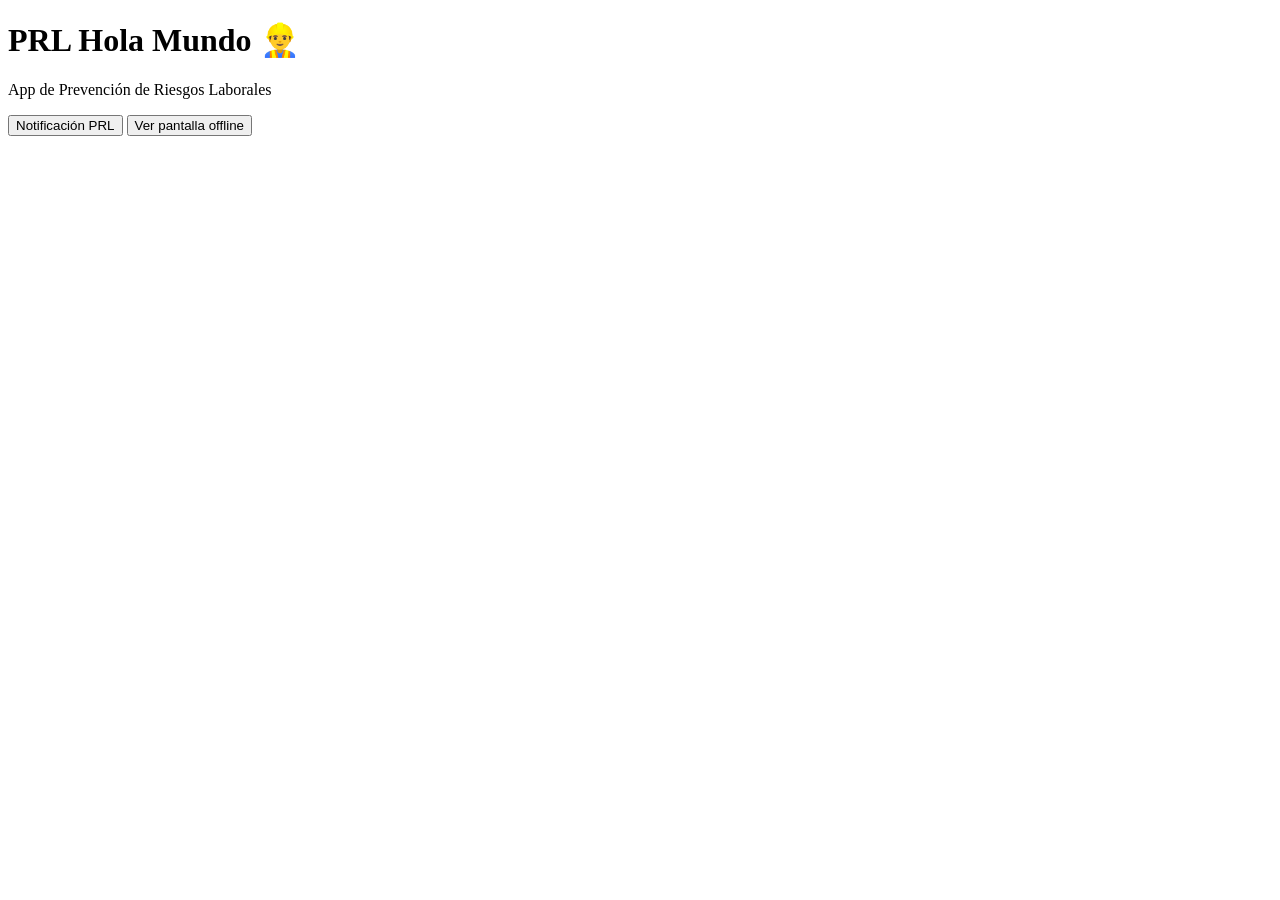
==== index.html @ 89b335da "a" ====
<!DOCTYPE html>
<html lang="es">
<head>
    <meta charset="UTF-8">
    <meta name="viewport" content="width=device-width, initial-scale=1.0">
    <title>PRLAPP</title>

    <!-- Manifest -->
    <link rel="manifest" href="manifest.json">

    <!-- Color navegador móvil -->
    <meta name="theme-color" content="#1e88e5">

</head>
<body>

    <h1>PRL Hola Mundo 👷‍♂️</h1>
    <p>App de Prevención de Riesgos Laborales</p>

    <button onclick="notificar()">Notificación PRL</button>

    <button onclick="window.location.href='offline.html'">
    Ver pantalla offline
</button>
<script>
// 📌 Registrar Service Worker
if ('serviceWorker' in navigator) {
    navigator.serviceWorker.register('service-worker.js')
    .then(() => console.log('✅ SW registrado'))
    .catch(err => console.log('❌ Error SW', err));
}

// 📌 Notificación simple
function notificar() {
    Notification.requestPermission().then(permiso => {
        if (permiso === "granted") {
            new Notification("PRLAPP", {
                body: "Recuerda revisar las normas de seguridad 👷",
                icon: "ico_prl.png"
            });
        }
    });
}
</script>

</body>
</html>
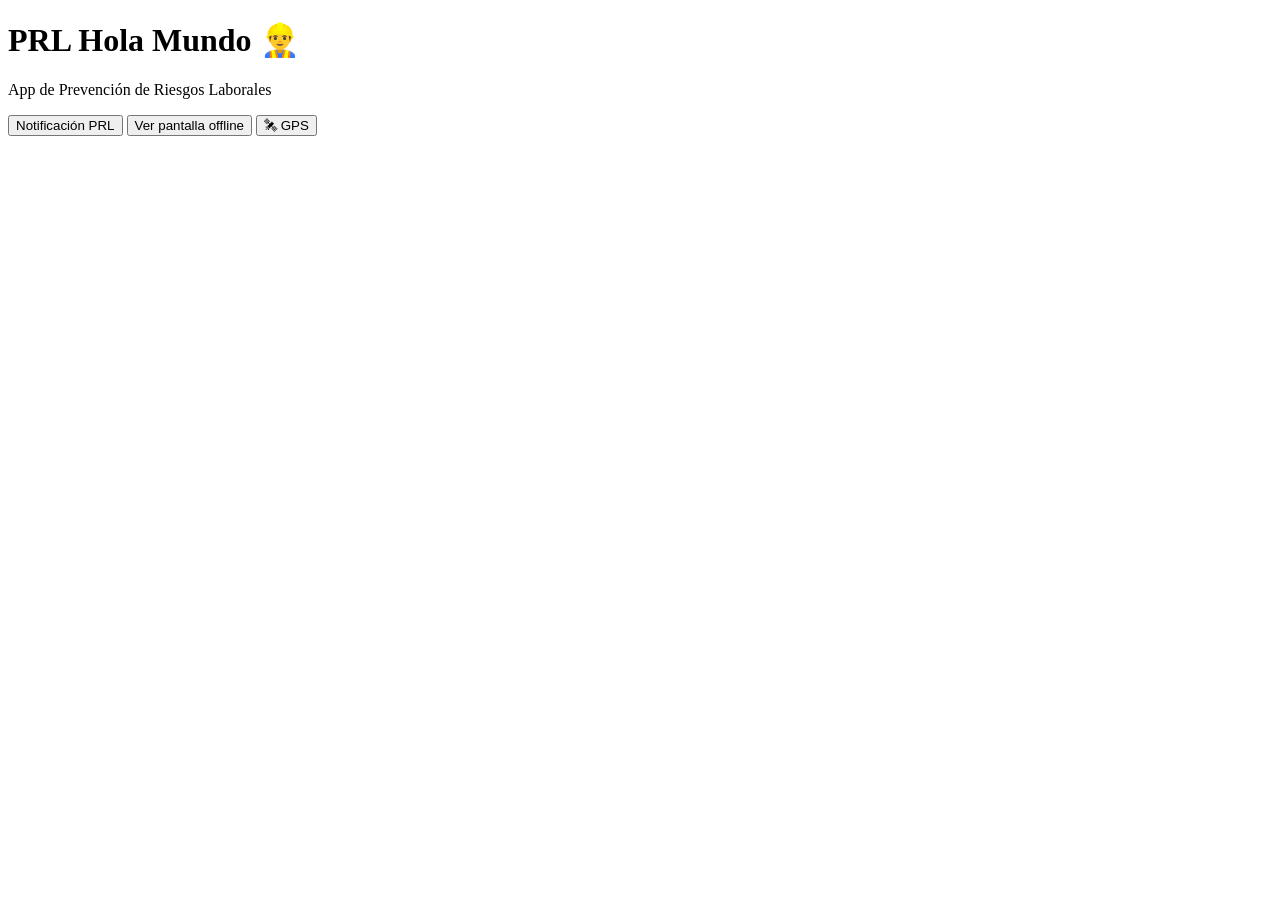
==== commit 029cef42: "aaa" ====
--- a/index.html
+++ b/index.html
@@ -22,6 +22,10 @@
     <button onclick="window.location.href='offline.html'">
     Ver pantalla offline
 </button>
+
+    <button onclick="window.location.href='gps.html'">
+    🛰 GPS
+</button>
 <script>
 // 📌 Registrar Service Worker
 if ('serviceWorker' in navigator) {
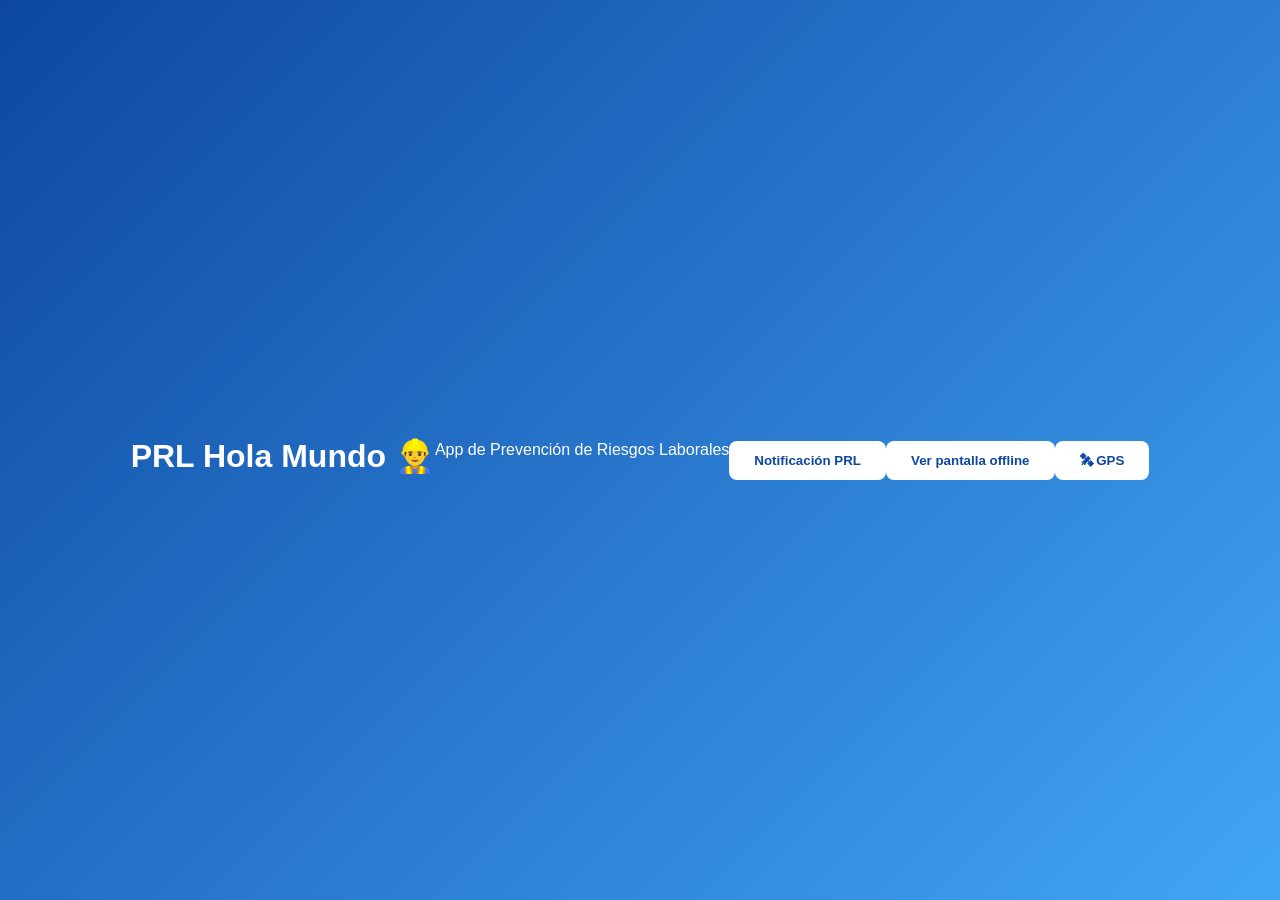
==== commit 6e0ec159: "a" ====
--- a/index.html
+++ b/index.html
@@ -4,6 +4,8 @@
     <meta charset="UTF-8">
     <meta name="viewport" content="width=device-width, initial-scale=1.0">
     <title>PRLAPP</title>
+            <link rel="stylesheet" href="style.css">
+
 
     <!-- Manifest -->
     <link rel="manifest" href="manifest.json">
--- a/style.css
+++ b/style.css
@@ -0,0 +1,40 @@
+  body {
+            margin: 0;
+            font-family: Arial, sans-serif;
+            background: linear-gradient(135deg, #0d47a1, #42a5f5);
+            color: white;
+            display: flex;
+            align-items: center;
+            justify-content: center;
+            height: 100vh;
+        }
+
+        .card {
+            text-align: center;
+            padding: 30px;
+            background: rgba(255,255,255,0.1);
+            border-radius: 15px;
+            width: 90%;
+            max-width: 400px;
+        }
+
+        h1 {
+            margin-bottom: 10px;
+        }
+
+        .status {
+            margin-top: 15px;
+            font-size: 14px;
+            opacity: 0.8;
+        }
+
+        button {
+            margin-top: 20px;
+            padding: 12px 25px;
+            border: none;
+            background: white;
+            color: #0d47a1;
+            font-weight: bold;
+            border-radius: 8px;
+            cursor: pointer;
+        }
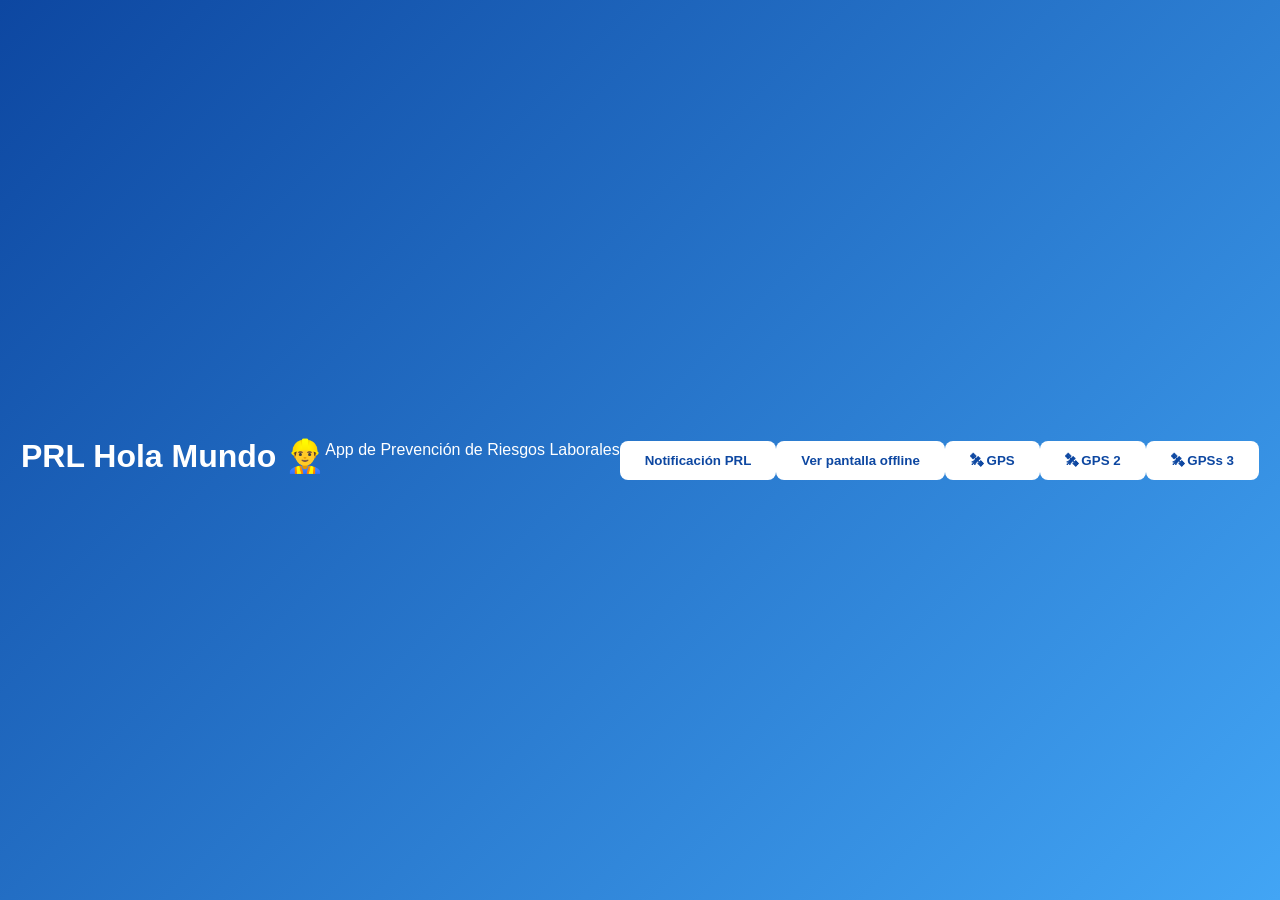
==== commit 4f500a4f: "a" ====
--- a/index.html
+++ b/index.html
@@ -28,6 +28,12 @@
     <button onclick="window.location.href='gps.html'">
     🛰 GPS
 </button>
+    <button onclick="window.location.href='gps2.html'">
+    🛰 GPS 2
+</button>
+    <button onclick="window.location.href='gps3.html'">
+    🛰 GPSs 3
+</button>
 <script>
 // 📌 Registrar Service Worker
 if ('serviceWorker' in navigator) {
